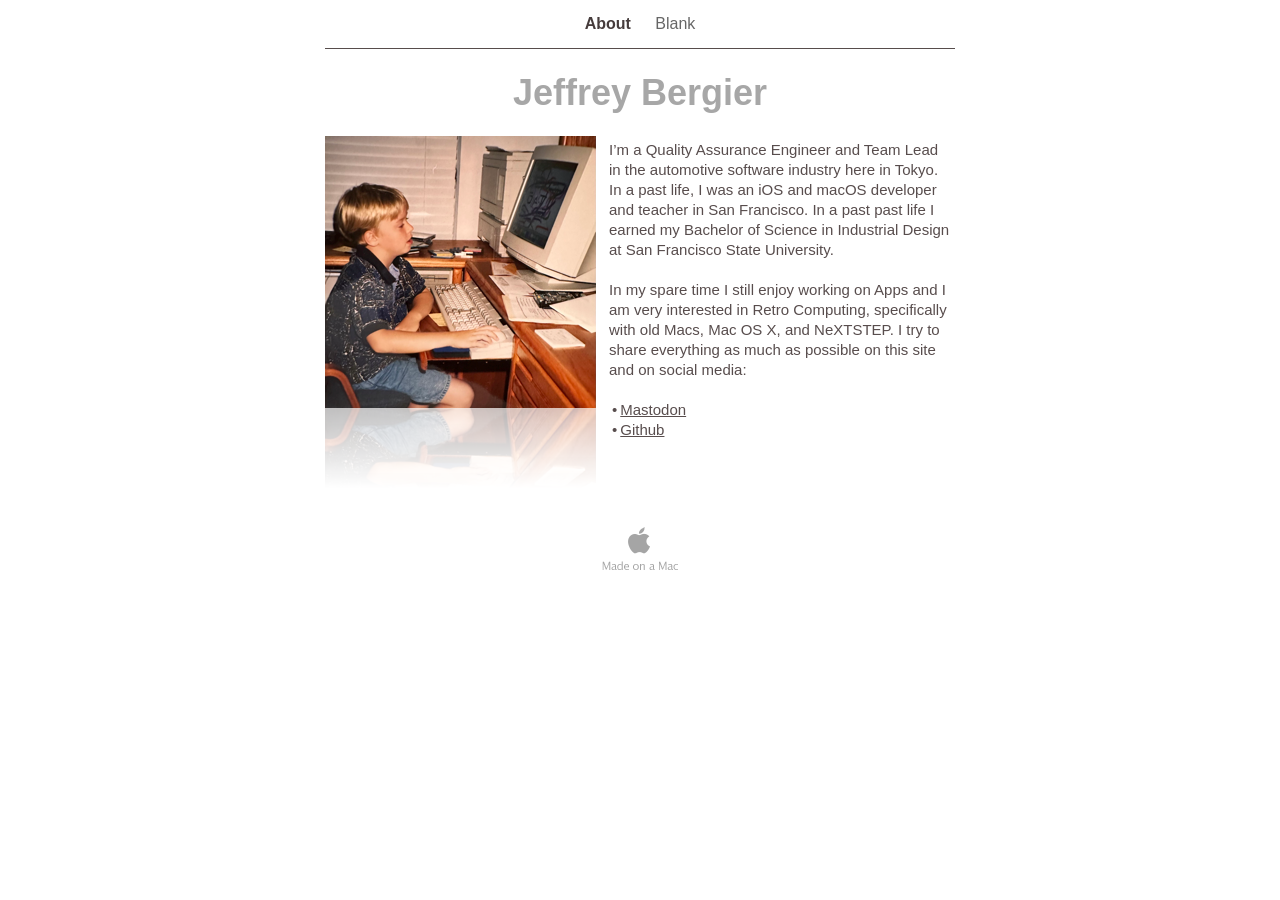
==== web-root/Jeffrey_Bergier/About.html @ 33c5ca05 "[iWeb] Added About Page" ====
<?xml version="1.0" encoding="UTF-8"?>
<!DOCTYPE html PUBLIC "-//W3C//DTD XHTML 1.0 Transitional//EN" "http://www.w3.org/TR/xhtml1/DTD/xhtml1-transitional.dtd">


<html xmlns="http://www.w3.org/1999/xhtml" xml:lang="en">
  <head><meta http-equiv="Content-Type" content="text/html; charset=UTF-8" />
    
    <meta name="Generator" content="iWeb 3.0" />
    <meta name="iWeb-Build" content="local-build-20250920" />
    <meta http-equiv="X-UA-Compatible" content="IE=EmulateIE7" />
    <meta name="viewport" content="width=700" />
    <title>Jeffrey Bergier</title>
    <link rel="stylesheet" type="text/css" media="screen,print" href="About_files/About.css" />
    <!--[if lt IE 8]><link rel='stylesheet' type='text/css' media='screen,print' href='About_files/AboutIE.css'/><![endif]-->
    <!--[if gte IE 8]><link rel='stylesheet' type='text/css' media='screen,print' href='Media/IE8.css'/><![endif]-->
    <script type="text/javascript" src="Scripts/iWebSite.js"></script>
    <script type="text/javascript" src="Scripts/Widgets/SharedResources/WidgetCommon.js"></script>
    <script type="text/javascript" src="Scripts/Widgets/Navbar/navbar.js"></script>
    <script type="text/javascript" src="Scripts/iWebImage.js"></script>
    <script type="text/javascript" src="About_files/About.js"></script>
  </head>
  <body style="background: rgb(255, 255, 255); margin: 0pt; " onload="onPageLoad();" onunload="onPageUnload();">
    <div style="text-align: center; ">
      <div style="margin-bottom: 0px; margin-left: auto; margin-right: auto; margin-top: 0px; overflow: hidden; position: relative; word-wrap: break-word;  background: rgb(255, 255, 255); text-align: left; width: 700px; " id="body_content">
        <div style="margin-left: 0px; position: relative; width: 700px; z-index: 0; " id="nav_layer">
          <div style="height: 0px; line-height: 0px; " class="bumper"> </div>
          <div class="com-apple-iweb-widget-navbar flowDefining" id="widget0" style="margin-left: 35px; margin-top: 0px; opacity: 1.00; position: relative; width: 630px; z-index: 1; ">
    
            <div id="widget0-navbar" class="navbar">

      
              <div id="widget0-bg" class="navbar-bg">

        
                <ul id="widget0-navbar-list" class="navbar-list">
 <li></li> 
</ul>
                
      
</div>
              
    
</div>
          </div>
          <script type="text/javascript"><!--//--><![CDATA[//><!--
new NavBar('widget0', 'Scripts/Widgets/Navbar', 'Scripts/Widgets/SharedResources', '.', {"current-page-GUID": "A6894CB0-E595-4B4C-A5E8-C713258D00F5", "path-to-root": "", "isCollectionPage": "NO", "navbar-css": ".navbar {\n\tfont-family: Arial, sans-serif;\n\tfont-size: 1em;\n\tcolor: #666;\n\tmargin: 9px 0px 6px 0px;\n\tline-height: 30px;\n}\n\n.navbar-bg {\n\ttext-align: center;\n}\n\n.navbar-bg ul {\n\tlist-style: none;\n\tmargin: 0px;\n\tpadding: 0px;\n}\n\n\nli {\n\tlist-style-type: none;\n\tdisplay: inline;\n\tpadding: 0px 10px 0px 10px;\n}\n\n\nli a {\n\ttext-decoration: none;\n\tcolor: #666;\n}\n\nli a:visited {\n\ttext-decoration: none;\n\tcolor: #666;\n}\n\nli a:hover\r{\r\n \tcolor: #463C3C;\n\ttext-decoration: none;\r}\n\n\nli.current-page a\r{\r\t color: #463C3C;\n\ttext-decoration: none;\n\tfont-weight: bold;\r\r}"});
//--><!]]></script>
          <div style="clear: both; height: 0px; line-height: 0px; " class="spacer"> </div>
        </div>
        <div style="height: 73px; margin-left: 0px; position: relative; width: 700px; z-index: 10; " id="header_layer">
          <div style="height: 0px; line-height: 0px; " class="bumper"> </div>
          <div id="id1" style="height: 50px; left: 35px; position: absolute; top: 23px; width: 630px; z-index: 1; " class="style_SkipStroke shape-with-text">
            <div class="text-content style_External_630_50" style="padding: 0px; ">
              <div class="style">
                <p style="padding-bottom: 0pt; padding-top: 0pt; " class="Header">Jeffrey Bergier</p>
              </div>
            </div>
          </div>
          


          <div style="height: 1px; width: 630px;  height: 1px; left: 35px; position: absolute; top: 3px; width: 630px; z-index: 1; " class="tinyText">
            <div style="position: relative; width: 630px; ">
              <img src="About_files/shapeimage_1.jpg" alt="" style="height: 1px; left: 0px; position: absolute; top: 0px; width: 630px; " />
            </div>
          </div>
        </div>
        <div style="margin-left: 0px; position: relative; width: 700px; z-index: 5; " id="body_layer">
          <div style="height: 0px; line-height: 0px; " class="bumper"> </div>
          <div style="height: 272px; width: 271px;  height: 271px; left: 35px; position: absolute; top: 18px; width: 271px; z-index: 1; " class="tinyText reflection_0">
            <div style="position: relative; width: 271px; ">
              <img src="About_files/shapeimage_2.png" alt="" style="height: 272px; left: 0px; margin-top: 0px; position: absolute; top: 0px; width: 271px; " />
            </div>
          </div>
          <div style="height: 1px; line-height: 1px; " class="tinyText"> </div>
          <div style="margin-left: 315px; margin-top: 17px; position: relative; width: 350px; z-index: 1; " class="style_SkipStroke_1 shape-with-text flowDefining">
            <div class="text-content style_External_350_313" style="padding: 0px; ">
              <div class="style">
                <p style="padding-top: 0pt; " class="paragraph_style">I’m a Quality Assurance Engineer and Team Lead in the automotive software industry here in Tokyo. In a past life, I was an iOS and macOS developer and teacher in San Francisco. In a past past life I earned my Bachelor of Science in Industrial Design at San Francisco State University.<br /></p>
                <p class="paragraph_style"><br /></p>
                <p class="paragraph_style">In my spare time I still enjoy working on Apps and I am very interested in Retro Computing, specifically with old Macs, Mac OS X, and NeXTSTEP. I try to share everything as much as possible on this site and on social media:<br /></p>
                <p class="paragraph_style"><br /></p>
                <ol>
                  <li style="line-height: 20px; padding-left: 11px; text-indent: -8px; " class="full-width">
                    <p style="text-indent: -8px; " class="paragraph_style_1"><span style="font-family: 'ArialMT', 'Arial', sans-serif; font-size: 15px; font-stretch: normal; font-style: normal; font-weight: 400; " class="Bullet">•</span><span style="width: 3px; " class="inline-block"></span><a href="http://jeffburg.social/@jeff" title="http://jeffburg.social/@jeff">Mastodon</a><br /></p>
                  </li>
                  <li style="line-height: 20px; padding-left: 11px; text-indent: -8px; " class="full-width">
                    <p style="padding-bottom: 0pt; text-indent: -8px; " class="paragraph_style_1"><span style="font-family: 'ArialMT', 'Arial', sans-serif; font-size: 15px; font-stretch: normal; font-style: normal; font-weight: 400; " class="Bullet">•</span><span style="width: 3px; " class="inline-block"></span><a href="http://www.github.com/jeffreybergier" title="http://www.github.com/jeffreybergier">Github</a></p>
                  </li>
                </ol>
              </div>
            </div>
          </div>
          <div style="height: 69px; line-height: 69px; " class="spacer"> </div>
        </div>
        <div style="height: 70px; margin-left: 0px; position: relative; width: 700px; z-index: 15; " id="footer_layer">
          <div style="height: 0px; line-height: 0px; " class="bumper"> </div>
          <a href="http://apple.com/mac" title="http://apple.com/mac"><img src="About_files/mwmac.png" alt="Made on a Mac" style="border: none; height: 50px; left: 280px; opacity: 0.35; position: absolute; top: 9px; width: 139px; z-index: 1; " id="id2" />

</a>
        </div>
      </div>
    </div>
  </body>
</html>
---- web-root/Jeffrey_Bergier/About_files/About.css ----
.style_SkipStroke_1 {
    background: transparent;
    opacity: 1.00;
}
.style_External_350_313 {
    position: relative;
}
.paragraph_style {
    color: rgb(88, 77, 77);
    font-family: 'HelveticaNeue', 'Helvetica Neue', 'Arial', sans-serif;
    font-size: 15px;
    font-stretch: normal;
    font-style: normal;
    font-variant: normal;
    font-weight: 400;
    letter-spacing: 0;
    line-height: 20px;
    margin-bottom: 0px;
    margin-left: 0px;
    margin-right: 0px;
    margin-top: 0px;
    opacity: 1.00;
    padding-bottom: 0px;
    padding-top: 0px;
    text-align: left;
    text-decoration: none;
    text-indent: 0px;
    text-transform: none;
}
.paragraph_style_1 {
    color: rgb(88, 77, 77);
    font-family: 'HelveticaNeue', 'Helvetica Neue', 'Arial', sans-serif;
    font-size: 15px;
    font-stretch: normal;
    font-style: normal;
    font-variant: normal;
    font-weight: 400;
    letter-spacing: 0;
    line-height: 20px;
    margin-bottom: 0px;
    margin-left: 0px;
    margin-right: 0px;
    margin-top: 0px;
    opacity: 1.00;
    padding-bottom: 0px;
    padding-top: 0px;
    text-align: left;
    text-decoration: none;
    text-indent: 0px;
    text-transform: none;
}
.style {
    padding: 4px;
}
.style_SkipStroke {
    background: transparent;
    opacity: 1.00;
}
.style_External_630_50 {
    position: relative;
}
.Body {
    color: rgb(88, 77, 77);
    font-family: 'ArialMT', 'Arial', sans-serif;
    font-size: 15px;
    font-stretch: normal;
    font-style: normal;
    font-variant: normal;
    font-weight: 400;
    letter-spacing: 0;
    line-height: 20px;
    margin-bottom: 0px;
    margin-left: 0px;
    margin-right: 0px;
    margin-top: 0px;
    opacity: 1.00;
    padding-bottom: 0px;
    padding-top: 0px;
    text-align: left;
    text-decoration: none;
    text-indent: 0px;
    text-transform: none;
}
.Header {
    color: rgb(167, 167, 167);
    font-family: 'Arial-BoldMT', 'Arial', sans-serif;
    font-size: 36px;
    font-stretch: normal;
    font-style: normal;
    font-variant: normal;
    font-weight: 700;
    letter-spacing: 0;
    line-height: 42px;
    margin-bottom: 0px;
    margin-left: 0px;
    margin-right: 0px;
    margin-top: 0px;
    opacity: 1.00;
    padding-bottom: 0px;
    padding-top: 0px;
    text-align: center;
    text-decoration: none;
    text-indent: 0px;
    text-transform: none;
}
.Normal_External_630_50 {
    position: relative;
}
.Normal {
    padding: 4px;
}
.Normal_External_350_313 {
    position: relative;
}
.graphic_generic_body_textbox_style_default_SkipStroke {
    background: transparent;
    opacity: 1.00;
}
.graphic_generic_header_textbox_style_default_SkipStroke {
    background: transparent;
    opacity: 1.00;
}
a {
    color: rgb(88, 77, 77);
    text-decoration: underline;
}
a:visited {
    color: rgb(121, 121, 121);
    text-decoration: underline;
}
a:hover {
    color: rgb(0, 0, 0);
    text-decoration: underline;
}
ol  { 
      padding:0;
      margin:0;
      text-indent:0;
      list-style-type:none ;
      list-style-image:none
    }
.Bullet { 
          text-decoration:none ;
          text-transform:none ;
          border: none;          
        }
#widget0 a:visited {
    color: rgb(121, 121, 121);
    text-decoration: underline;
}
.bumper {
    font-size: 1px;
    line-height: 1px;
}
#widget0 a:hover {
    color: rgb(0, 0, 0);
    text-decoration: underline;
}
.tinyText {
    font-size: 1px;
    line-height: 1px;
}
.spacer {
    font-size: 1px;
    line-height: 1px;
}
#widget0 a {
    color: rgb(88, 77, 77);
    text-decoration: underline;
}
body { 
    -webkit-text-size-adjust: none;
}
div { 
    overflow: visible; 
}
img { 
    border: none; 
}
.InlineBlock { 
    display: inline; 
}
.InlineBlock { 
    display: inline-block; 
}
.inline-block {
    display: inline-block;
    vertical-align: baseline;
    margin-bottom:0.3em;
}
.inline-block.shape-with-text {
    vertical-align: bottom;
}
.vertical-align-middle-middlebox {
    display: table;
}
.vertical-align-middle-innerbox {
    display: table-cell;
    vertical-align: middle;
}
div.paragraph {
    position: relative;
}
li.full-width {
    width: 100;
}
---- web-root/Jeffrey_Bergier/About_files/AboutIE.css ----
.inline-block {
    display: inline;
    vertical-align: baseline;
    margin-bottom:-2em;
    margin-top:2em;
    position:relative;
    top:-2em;
}
.vertical-align-middle-middlebox {
    display: block;
    height: auto;
    position: absolute;
    top: 50%;
}
.vertical-align-middle-innerbox {
    display: block;
    position: relative;
    top: -50%;
}
li.full-width {
    width: auto;
}
li div div.inline-block a img {
    text-indent: 0;
}
img {
    -ms-interpolation-mode: bicubic;
}
---- web-root/Jeffrey_Bergier/Media/IE8.css ----
.inline-block {
    display: inline-block;
    vertical-align: baseline;
}
li.full-width {
    width: auto;
}
li div div.inline-block a img {
    text-indent: 0;
}   
img {
    -ms-interpolation-mode: bicubic;
}
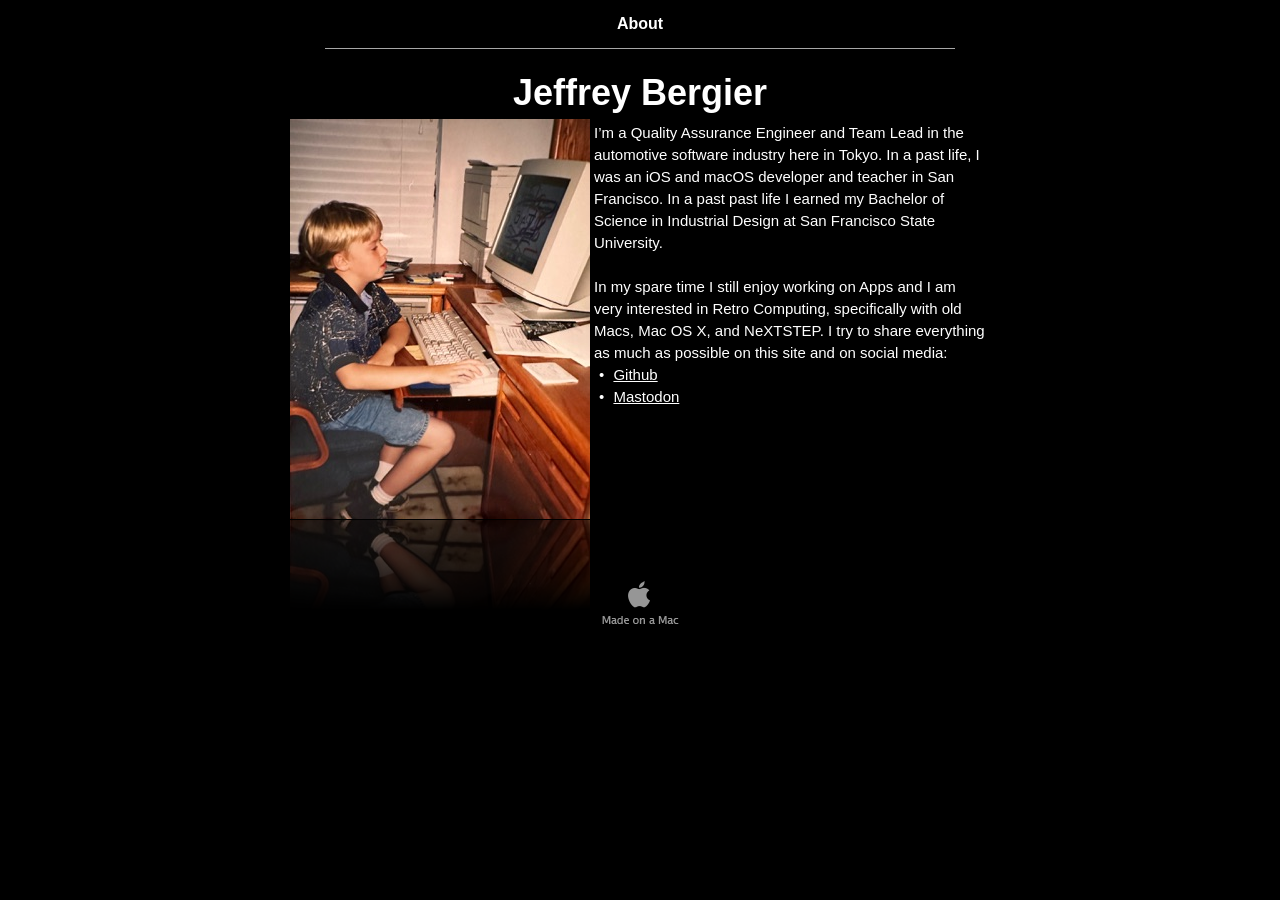
==== commit d85a62e0: "[iWeb] publish" ====
--- a/web-root/Jeffrey_Bergier/About.html
+++ b/web-root/Jeffrey_Bergier/About.html
@@ -2,11 +2,11 @@
 <!DOCTYPE html PUBLIC "-//W3C//DTD XHTML 1.0 Transitional//EN" "http://www.w3.org/TR/xhtml1/DTD/xhtml1-transitional.dtd">
 
 
-<html xmlns="http://www.w3.org/1999/xhtml" xml:lang="en">
-  <head><meta http-equiv="Content-Type" content="text/html; charset=UTF-8" />
-    
-    <meta name="Generator" content="iWeb 3.0" />
-    <meta name="iWeb-Build" content="local-build-20250920" />
+<html xmlns="http://www.w3.org/1999/xhtml" xml:lang="en" lang="en">
+  <head>
+    <meta http-equiv="Content-Type" content="text/html; charset=UTF-8" />
+    <meta name="Generator" content="iWeb 3.0.2" />
+    <meta name="iWeb-Build" content="local-build-20250923" />
     <meta http-equiv="X-UA-Compatible" content="IE=EmulateIE7" />
     <meta name="viewport" content="width=700" />
     <title>Jeffrey Bergier</title>
@@ -19,9 +19,9 @@
     <script type="text/javascript" src="Scripts/iWebImage.js"></script>
     <script type="text/javascript" src="About_files/About.js"></script>
   </head>
-  <body style="background: rgb(255, 255, 255); margin: 0pt; " onload="onPageLoad();" onunload="onPageUnload();">
+  <body style="background: rgb(0, 0, 0); margin: 0pt; " onload="onPageLoad();" onunload="onPageUnload();">
     <div style="text-align: center; ">
-      <div style="margin-bottom: 0px; margin-left: auto; margin-right: auto; margin-top: 0px; overflow: hidden; position: relative; word-wrap: break-word;  background: rgb(255, 255, 255); text-align: left; width: 700px; " id="body_content">
+      <div style="margin-bottom: 0px; margin-left: auto; margin-right: auto; margin-top: 0px; overflow: hidden; position: relative; word-wrap: break-word;  background: rgb(0, 0, 0); text-align: left; width: 700px; " id="body_content">
         <div style="margin-left: 0px; position: relative; width: 700px; z-index: 0; " id="nav_layer">
           <div style="height: 0px; line-height: 0px; " class="bumper"> </div>
           <div class="com-apple-iweb-widget-navbar flowDefining" id="widget0" style="margin-left: 35px; margin-top: 0px; opacity: 1.00; position: relative; width: 630px; z-index: 1; ">
@@ -43,7 +43,7 @@
 </div>
           </div>
           <script type="text/javascript"><!--//--><![CDATA[//><!--
-new NavBar('widget0', 'Scripts/Widgets/Navbar', 'Scripts/Widgets/SharedResources', '.', {"current-page-GUID": "A6894CB0-E595-4B4C-A5E8-C713258D00F5", "path-to-root": "", "isCollectionPage": "NO", "navbar-css": ".navbar {\n\tfont-family: Arial, sans-serif;\n\tfont-size: 1em;\n\tcolor: #666;\n\tmargin: 9px 0px 6px 0px;\n\tline-height: 30px;\n}\n\n.navbar-bg {\n\ttext-align: center;\n}\n\n.navbar-bg ul {\n\tlist-style: none;\n\tmargin: 0px;\n\tpadding: 0px;\n}\n\n\nli {\n\tlist-style-type: none;\n\tdisplay: inline;\n\tpadding: 0px 10px 0px 10px;\n}\n\n\nli a {\n\ttext-decoration: none;\n\tcolor: #666;\n}\n\nli a:visited {\n\ttext-decoration: none;\n\tcolor: #666;\n}\n\nli a:hover\r{\r\n \tcolor: #463C3C;\n\ttext-decoration: none;\r}\n\n\nli.current-page a\r{\r\t color: #463C3C;\n\ttext-decoration: none;\n\tfont-weight: bold;\r\r}"});
+new NavBar('widget0', 'Scripts/Widgets/Navbar', 'Scripts/Widgets/SharedResources', '.', {"path-to-root": "", "navbar-css": ".navbar {\n\tfont-family: Arial, sans-serif;\n\tfont-size: 1em;\n\tcolor: #A1A1A1;\n\tmargin: 9px 0px 6px 0px;\n\tline-height: 30px;\n}\n\n.navbar-bg {\n\ttext-align: center;\n}\n\n.navbar-bg ul {\n\tlist-style: none;\n\tmargin: 0px;\n\tpadding: 0px;\n}\n\n\nli {\n\tlist-style-type: none;\n\tdisplay: inline;\n\tpadding: 0px 10px 0px 10px;\n}\n\n\nli a {\n\ttext-decoration: none;\n\tcolor: #A1A1A1;\n}\n\nli a:visited {\n\ttext-decoration: none;\n\tcolor: #A1A1A1;\n}\n\n\nli a:hover\n{\n\ttext-decoration: none;\n \tcolor: #eee;\n}\n\n\nli.current-page a\n{\n\ttext-decoration: none;\n\t color: #fff;\n\tfont-weight: bold;\n\n}", "current-page-GUID": "CB4CBC00-19FE-4A72-B8FA-CF0E753277E5", "isCollectionPage": "NO"});
 //--><!]]></script>
           <div style="clear: both; height: 0px; line-height: 0px; " class="spacer"> </div>
         </div>
@@ -67,35 +67,33 @@
         </div>
         <div style="margin-left: 0px; position: relative; width: 700px; z-index: 5; " id="body_layer">
           <div style="height: 0px; line-height: 0px; " class="bumper"> </div>
-          <div style="height: 272px; width: 271px;  height: 271px; left: 35px; position: absolute; top: 18px; width: 271px; z-index: 1; " class="tinyText reflection_0">
-            <div style="position: relative; width: 271px; ">
-              <img src="About_files/shapeimage_2.png" alt="" style="height: 272px; left: 0px; margin-top: 0px; position: absolute; top: 0px; width: 271px; " />
-            </div>
+          <div style="height: 400px; width: 300px;  height: 400px; left: 0px; position: absolute; top: 1px; width: 300px; z-index: 1; " class="tinyText style_SkipStroke_1 reflection_0">
+            <img src="About_files/about-nineties-computer.jpg" alt="" style="border: none; height: 400px; width: 300px; " />
           </div>
           <div style="height: 1px; line-height: 1px; " class="tinyText"> </div>
-          <div style="margin-left: 315px; margin-top: 17px; position: relative; width: 350px; z-index: 1; " class="style_SkipStroke_1 shape-with-text flowDefining">
-            <div class="text-content style_External_350_313" style="padding: 0px; ">
+          <div style="margin-left: 300px; margin-top: -1px; position: relative; width: 400px; z-index: 1; " class="style_SkipStroke_2 shape-with-text flowDefining">
+            <div class="text-content style_External_400_400" style="padding: 0px; ">
               <div class="style">
                 <p style="padding-top: 0pt; " class="paragraph_style">I’m a Quality Assurance Engineer and Team Lead in the automotive software industry here in Tokyo. In a past life, I was an iOS and macOS developer and teacher in San Francisco. In a past past life I earned my Bachelor of Science in Industrial Design at San Francisco State University.<br /></p>
                 <p class="paragraph_style"><br /></p>
                 <p class="paragraph_style">In my spare time I still enjoy working on Apps and I am very interested in Retro Computing, specifically with old Macs, Mac OS X, and NeXTSTEP. I try to share everything as much as possible on this site and on social media:<br /></p>
-                <p class="paragraph_style"><br /></p>
                 <ol>
-                  <li style="line-height: 20px; padding-left: 11px; text-indent: -8px; " class="full-width">
-                    <p style="text-indent: -8px; " class="paragraph_style_1"><span style="font-family: 'ArialMT', 'Arial', sans-serif; font-size: 15px; font-stretch: normal; font-style: normal; font-weight: 400; " class="Bullet">•</span><span style="width: 3px; " class="inline-block"></span><a href="http://jeffburg.social/@jeff" title="http://jeffburg.social/@jeff">Mastodon</a><br /></p>
+                  <li style="line-height: 22px; padding-left: 15px; text-indent: -10px; " class="full-width">
+                    <p style="text-indent: -10px; " class="paragraph_style_1"><span style="font-size: 15px; " class="Bullet">•</span><span style="width: 5px; " class="inline-block"></span> <a onclick="window.open(this.href); return false;" title="http://www.github.com/jeffreybergier" href="http://www.github.com/jeffreybergier" onkeypress="window.open(this.href); return false;">Github</a><br /></p>
                   </li>
-                  <li style="line-height: 20px; padding-left: 11px; text-indent: -8px; " class="full-width">
-                    <p style="padding-bottom: 0pt; text-indent: -8px; " class="paragraph_style_1"><span style="font-family: 'ArialMT', 'Arial', sans-serif; font-size: 15px; font-stretch: normal; font-style: normal; font-weight: 400; " class="Bullet">•</span><span style="width: 3px; " class="inline-block"></span><a href="http://www.github.com/jeffreybergier" title="http://www.github.com/jeffreybergier">Github</a></p>
+                  <li style="line-height: 22px; padding-left: 15px; text-indent: -10px; " class="full-width">
+                    <p style="padding-bottom: 0pt; text-indent: -10px; " class="paragraph_style_1"><span style="font-size: 15px; " class="Bullet">•</span><span style="width: 5px; " class="inline-block"></span> <a onclick="window.open(this.href); return false;" title="http://jeffburg.social/@jeff" href="http://jeffburg.social/@jeff" onkeypress="window.open(this.href); return false;">Mastodon</a></p>
                   </li>
                 </ol>
               </div>
+              <div style="height: 82px; line-height: 82px; " class="tinyText"> </div>
             </div>
           </div>
-          <div style="height: 69px; line-height: 69px; " class="spacer"> </div>
+          <div style="height: 80px; line-height: 80px; " class="spacer"> </div>
         </div>
-        <div style="height: 70px; margin-left: 0px; position: relative; width: 700px; z-index: 15; " id="footer_layer">
+        <div style="height: 55px; margin-left: 0px; position: relative; width: 700px; z-index: 15; " id="footer_layer">
           <div style="height: 0px; line-height: 0px; " class="bumper"> </div>
-          <a href="http://apple.com/mac" title="http://apple.com/mac"><img src="About_files/mwmac.png" alt="Made on a Mac" style="border: none; height: 50px; left: 280px; opacity: 0.35; position: absolute; top: 9px; width: 139px; z-index: 1; " id="id2" />
+          <a href="http://apple.com/mac" title="http://apple.com/mac"><img src="About_files/mwmac_white.png" alt="Made on a Mac" style="border: none; height: 50px; left: 280px; opacity: 0.59; position: absolute; top: 2px; width: 139px; z-index: 1; " id="id2" />
 
 </a>
         </div>
--- a/web-root/Jeffrey_Bergier/About_files/About.css
+++ b/web-root/Jeffrey_Bergier/About_files/About.css
@@ -1,66 +1,8 @@
-.style_SkipStroke_1 {
-    background: transparent;
-    opacity: 1.00;
-}
-.style_External_350_313 {
-    position: relative;
-}
-.paragraph_style {
-    color: rgb(88, 77, 77);
-    font-family: 'HelveticaNeue', 'Helvetica Neue', 'Arial', sans-serif;
-    font-size: 15px;
-    font-stretch: normal;
-    font-style: normal;
-    font-variant: normal;
-    font-weight: 400;
-    letter-spacing: 0;
-    line-height: 20px;
-    margin-bottom: 0px;
-    margin-left: 0px;
-    margin-right: 0px;
-    margin-top: 0px;
-    opacity: 1.00;
-    padding-bottom: 0px;
-    padding-top: 0px;
-    text-align: left;
-    text-decoration: none;
-    text-indent: 0px;
-    text-transform: none;
-}
-.paragraph_style_1 {
-    color: rgb(88, 77, 77);
-    font-family: 'HelveticaNeue', 'Helvetica Neue', 'Arial', sans-serif;
-    font-size: 15px;
-    font-stretch: normal;
-    font-style: normal;
-    font-variant: normal;
-    font-weight: 400;
-    letter-spacing: 0;
-    line-height: 20px;
-    margin-bottom: 0px;
-    margin-left: 0px;
-    margin-right: 0px;
-    margin-top: 0px;
-    opacity: 1.00;
-    padding-bottom: 0px;
-    padding-top: 0px;
-    text-align: left;
-    text-decoration: none;
-    text-indent: 0px;
-    text-transform: none;
-}
 .style {
     padding: 4px;
 }
-.style_SkipStroke {
-    background: transparent;
-    opacity: 1.00;
-}
-.style_External_630_50 {
-    position: relative;
-}
-.Body {
-    color: rgb(88, 77, 77);
+.paragraph_style {
+    color: rgb(255, 255, 255);
     font-family: 'ArialMT', 'Arial', sans-serif;
     font-size: 15px;
     font-stretch: normal;
@@ -68,6 +10,68 @@
     font-variant: normal;
     font-weight: 400;
     letter-spacing: 0;
+    line-height: 22px;
+    margin-bottom: 0px;
+    margin-left: 0px;
+    margin-right: 0px;
+    margin-top: 0px;
+    opacity: 1.00;
+    padding-bottom: 0px;
+    padding-top: 0px;
+    text-align: left;
+    text-decoration: none;
+    text-indent: 0px;
+    text-transform: none;
+}
+.paragraph_style_1 {
+    color: rgb(255, 255, 255);
+    font-family: 'ArialMT', 'Arial', sans-serif;
+    font-size: 15px;
+    font-stretch: normal;
+    font-style: normal;
+    font-variant: normal;
+    font-weight: 400;
+    letter-spacing: 0;
+    line-height: 22px;
+    margin-bottom: 0px;
+    margin-left: 0px;
+    margin-right: 0px;
+    margin-top: 0px;
+    opacity: 1.00;
+    padding-bottom: 0px;
+    padding-top: 0px;
+    text-align: left;
+    text-decoration: none;
+    text-indent: 0px;
+    text-transform: none;
+}
+.style_External_630_50 {
+    position: relative;
+}
+.style_SkipStroke_2 {
+    background: transparent;
+    opacity: 1.00;
+}
+.style_External_400_400 {
+    position: relative;
+}
+.style_SkipStroke {
+    background: transparent;
+    opacity: 1.00;
+}
+.style_SkipStroke_1 {
+    background: transparent;
+    opacity: 1.00;
+}
+.Body {
+    color: rgb(255, 255, 255);
+    font-family: 'ArialMT', 'Arial', sans-serif;
+    font-size: 15px;
+    font-stretch: normal;
+    font-style: normal;
+    font-variant: normal;
+    font-weight: 400;
+    letter-spacing: 0;
     line-height: 20px;
     margin-bottom: 0px;
     margin-left: 0px;
@@ -82,7 +86,7 @@
     text-transform: none;
 }
 .Header {
-    color: rgb(167, 167, 167);
+    color: rgb(255, 255, 255);
     font-family: 'Arial-BoldMT', 'Arial', sans-serif;
     font-size: 36px;
     font-stretch: normal;
@@ -103,13 +107,13 @@
     text-indent: 0px;
     text-transform: none;
 }
-.Normal_External_630_50 {
-    position: relative;
-}
 .Normal {
     padding: 4px;
 }
-.Normal_External_350_313 {
+.Normal_External_400_400 {
+    position: relative;
+}
+.Normal_External_630_50 {
     position: relative;
 }
 .graphic_generic_body_textbox_style_default_SkipStroke {
@@ -120,16 +124,20 @@
     background: transparent;
     opacity: 1.00;
 }
+.graphic_generic_picture_style_default_SkipStroke {
+    background: transparent;
+    opacity: 1.00;
+}
 a {
-    color: rgb(88, 77, 77);
+    color: rgb(255, 255, 255);
     text-decoration: underline;
 }
 a:visited {
-    color: rgb(121, 121, 121);
+    color: rgb(255, 255, 255);
     text-decoration: underline;
 }
 a:hover {
-    color: rgb(0, 0, 0);
+    color: rgb(221, 221, 221);
     text-decoration: underline;
 }
 ol  { 
@@ -144,29 +152,29 @@
           text-transform:none ;
           border: none;          
         }
-#widget0 a:visited {
-    color: rgb(121, 121, 121);
-    text-decoration: underline;
-}
 .bumper {
     font-size: 1px;
     line-height: 1px;
 }
-#widget0 a:hover {
-    color: rgb(0, 0, 0);
-    text-decoration: underline;
-}
 .tinyText {
     font-size: 1px;
     line-height: 1px;
 }
+#widget0 a:hover {
+    color: rgb(221, 221, 221);
+    text-decoration: underline;
+}
+#widget0 a:visited {
+    color: rgb(255, 255, 255);
+    text-decoration: underline;
+}
+#widget0 a {
+    color: rgb(255, 255, 255);
+    text-decoration: underline;
+}
 .spacer {
     font-size: 1px;
     line-height: 1px;
-}
-#widget0 a {
-    color: rgb(88, 77, 77);
-    text-decoration: underline;
 }
 body { 
     -webkit-text-size-adjust: none;
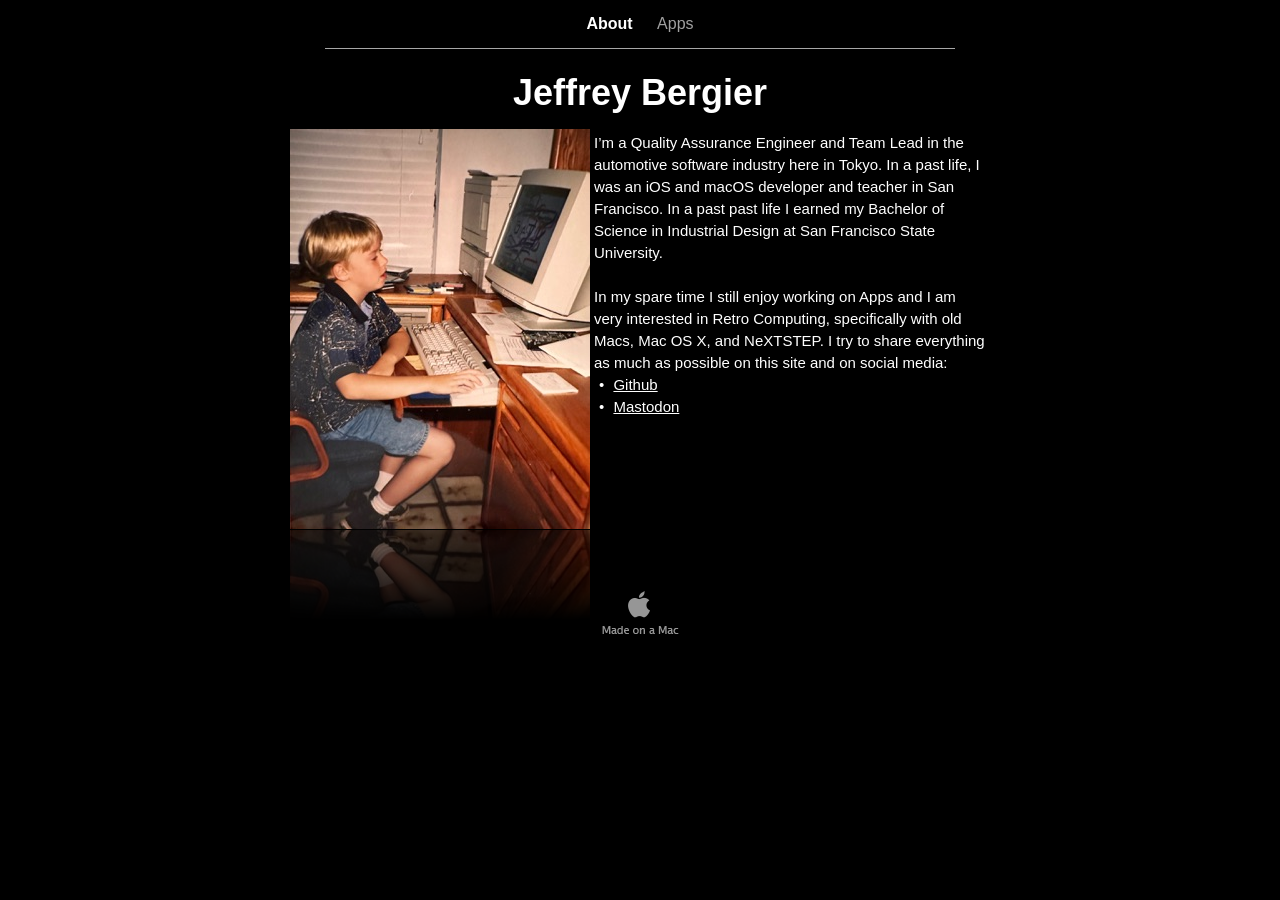
==== commit 8d03aa27: "[iWeb] publish waterme article" ====
--- a/web-root/Jeffrey_Bergier/About.html
+++ b/web-root/Jeffrey_Bergier/About.html
@@ -47,10 +47,10 @@
 //--><!]]></script>
           <div style="clear: both; height: 0px; line-height: 0px; " class="spacer"> </div>
         </div>
-        <div style="height: 73px; margin-left: 0px; position: relative; width: 700px; z-index: 10; " id="header_layer">
+        <div style="height: 83px; margin-left: 0px; position: relative; width: 700px; z-index: 10; " id="header_layer">
           <div style="height: 0px; line-height: 0px; " class="bumper"> </div>
-          <div id="id1" style="height: 50px; left: 35px; position: absolute; top: 23px; width: 630px; z-index: 1; " class="style_SkipStroke shape-with-text">
-            <div class="text-content style_External_630_50" style="padding: 0px; ">
+          <div id="id1" style="height: 60px; left: 35px; position: absolute; top: 23px; width: 630px; z-index: 1; " class="style_SkipStroke shape-with-text">
+            <div class="text-content style_External_630_60" style="padding: 0px; ">
               <div class="style">
                 <p style="padding-bottom: 0pt; padding-top: 0pt; " class="Header">Jeffrey Bergier</p>
               </div>
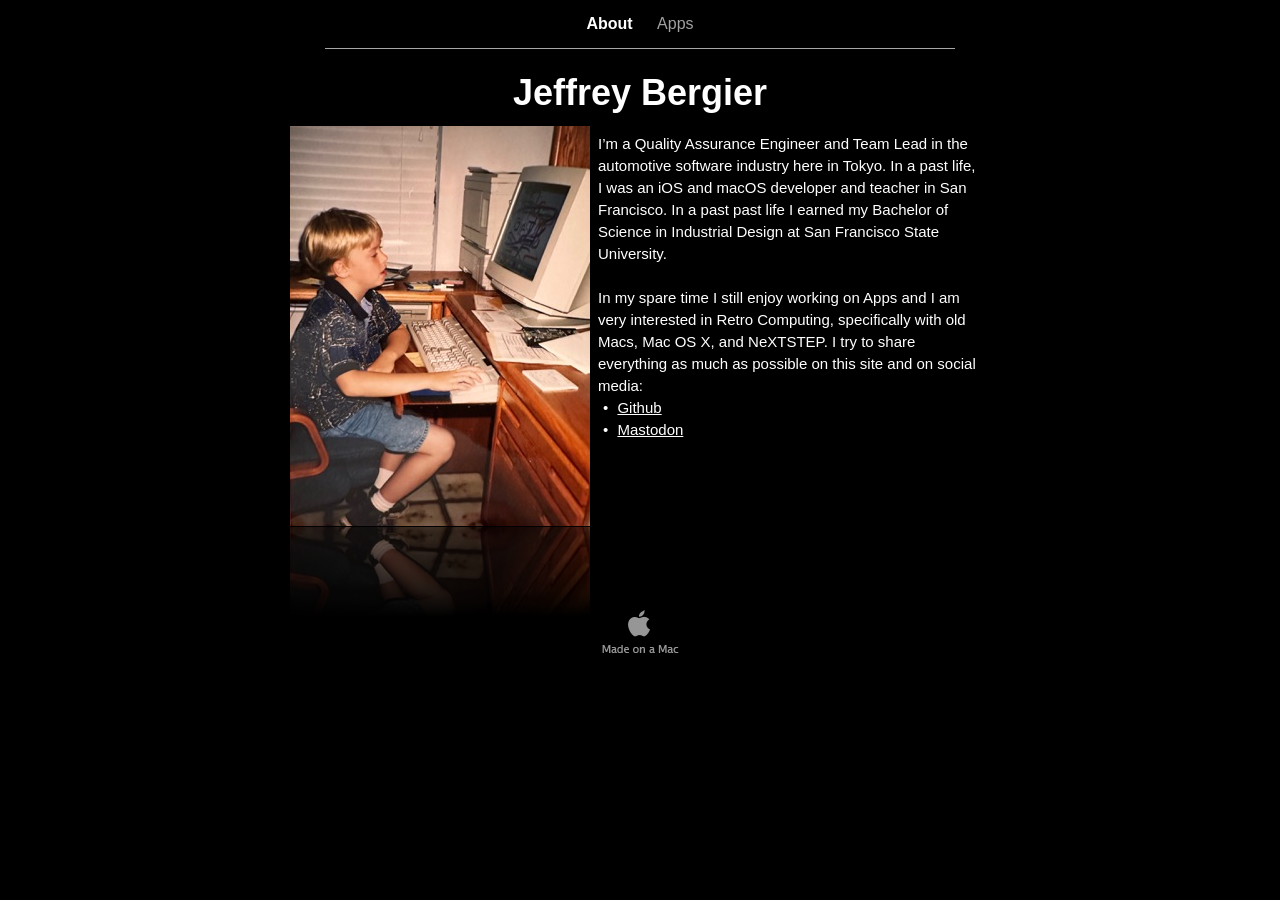
==== commit 4ee1bf76: "[iWeb] I think I'm giving up on this project" ====
--- a/web-root/Jeffrey_Bergier/About.html
+++ b/web-root/Jeffrey_Bergier/About.html
@@ -47,10 +47,10 @@
 //--><!]]></script>
           <div style="clear: both; height: 0px; line-height: 0px; " class="spacer"> </div>
         </div>
-        <div style="height: 83px; margin-left: 0px; position: relative; width: 700px; z-index: 10; " id="header_layer">
+        <div style="height: 80px; margin-left: 0px; position: relative; width: 700px; z-index: 10; " id="header_layer">
           <div style="height: 0px; line-height: 0px; " class="bumper"> </div>
-          <div id="id1" style="height: 60px; left: 35px; position: absolute; top: 23px; width: 630px; z-index: 1; " class="style_SkipStroke shape-with-text">
-            <div class="text-content style_External_630_60" style="padding: 0px; ">
+          <div id="id1" style="height: 57px; left: 35px; position: absolute; top: 23px; width: 630px; z-index: 1; " class="style_SkipStroke shape-with-text">
+            <div class="text-content style_External_630_57" style="padding: 0px; ">
               <div class="style">
                 <p style="padding-bottom: 0pt; padding-top: 0pt; " class="Header">Jeffrey Bergier</p>
               </div>
@@ -73,7 +73,7 @@
           <div style="height: 1px; line-height: 1px; " class="tinyText"> </div>
           <div style="margin-left: 300px; margin-top: -1px; position: relative; width: 400px; z-index: 1; " class="style_SkipStroke_2 shape-with-text flowDefining">
             <div class="text-content style_External_400_400" style="padding: 0px; ">
-              <div class="style">
+              <div class="style_1">
                 <p style="padding-top: 0pt; " class="paragraph_style">I’m a Quality Assurance Engineer and Team Lead in the automotive software industry here in Tokyo. In a past life, I was an iOS and macOS developer and teacher in San Francisco. In a past past life I earned my Bachelor of Science in Industrial Design at San Francisco State University.<br /></p>
                 <p class="paragraph_style"><br /></p>
                 <p class="paragraph_style">In my spare time I still enjoy working on Apps and I am very interested in Retro Computing, specifically with old Macs, Mac OS X, and NeXTSTEP. I try to share everything as much as possible on this site and on social media:<br /></p>
@@ -86,7 +86,7 @@
                   </li>
                 </ol>
               </div>
-              <div style="height: 82px; line-height: 82px; " class="tinyText"> </div>
+              <div style="height: 74px; line-height: 74px; " class="tinyText"> </div>
             </div>
           </div>
           <div style="height: 80px; line-height: 80px; " class="spacer"> </div>
--- a/web-root/Jeffrey_Bergier/About_files/About.css
+++ b/web-root/Jeffrey_Bergier/About_files/About.css
@@ -1,6 +1,9 @@
 .style {
     padding: 4px;
 }
+.style_1 {
+    padding: 8px;
+}
 .paragraph_style {
     color: rgb(255, 255, 255);
     font-family: 'ArialMT', 'Arial', sans-serif;
@@ -45,12 +48,12 @@
     text-indent: 0px;
     text-transform: none;
 }
-.style_External_630_50 {
-    position: relative;
-}
 .style_SkipStroke_2 {
     background: transparent;
     opacity: 1.00;
+}
+.style_External_630_57 {
+    position: relative;
 }
 .style_External_400_400 {
     position: relative;
@@ -113,7 +116,7 @@
 .Normal_External_400_400 {
     position: relative;
 }
-.Normal_External_630_50 {
+.Normal_External_630_57 {
     position: relative;
 }
 .graphic_generic_body_textbox_style_default_SkipStroke {
